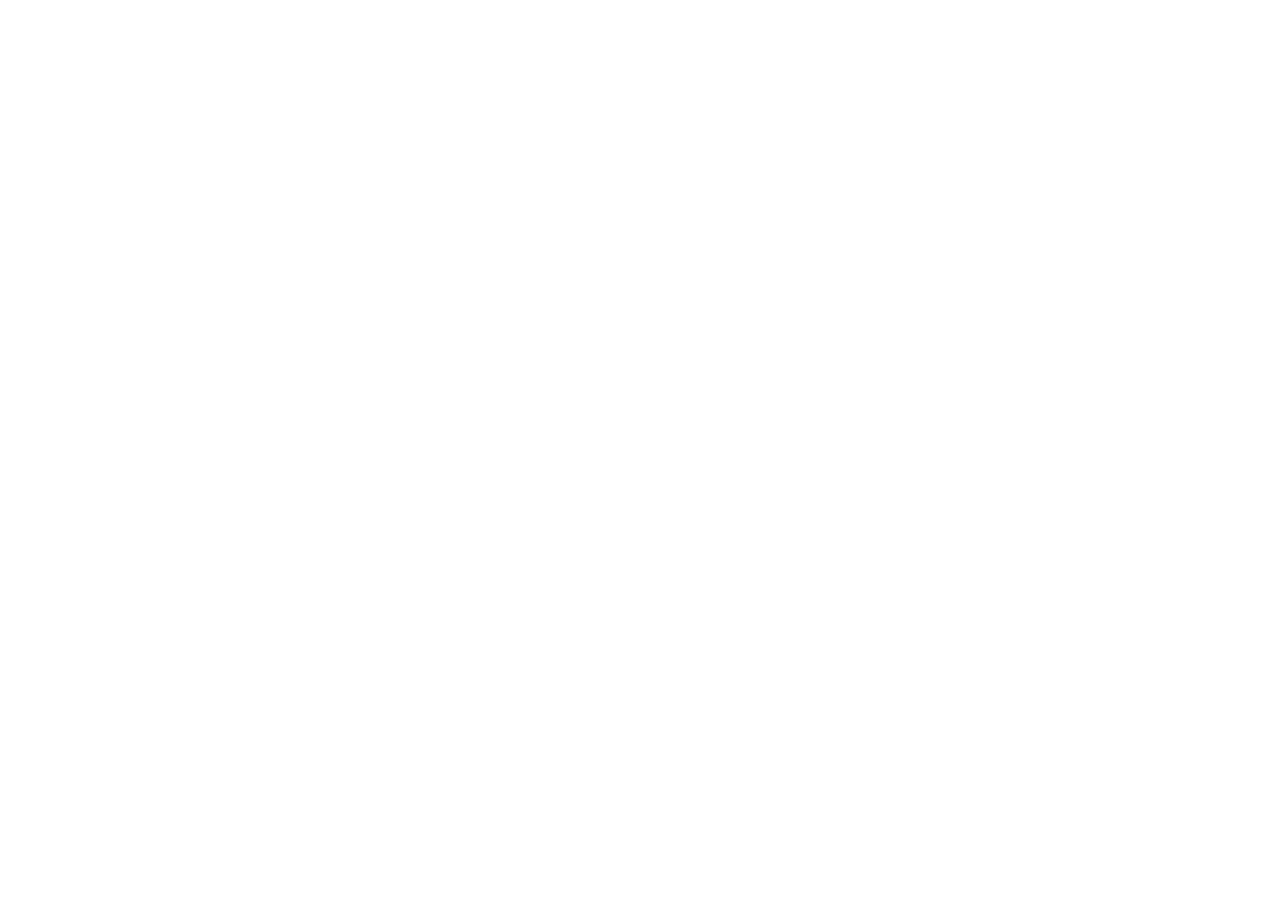
==== music-store-webpage-practice/index.html @ 6f43c9ac "initializing index page" ====
<!DOCTYPE html>
<html lang="en">
<head>
    <meta charset="UTF-8">
    <meta name="viewport" content="width=device-width, initial-scale=1.0">
    <title>Document</title>
</head>
<body>
    
</body>
</html>
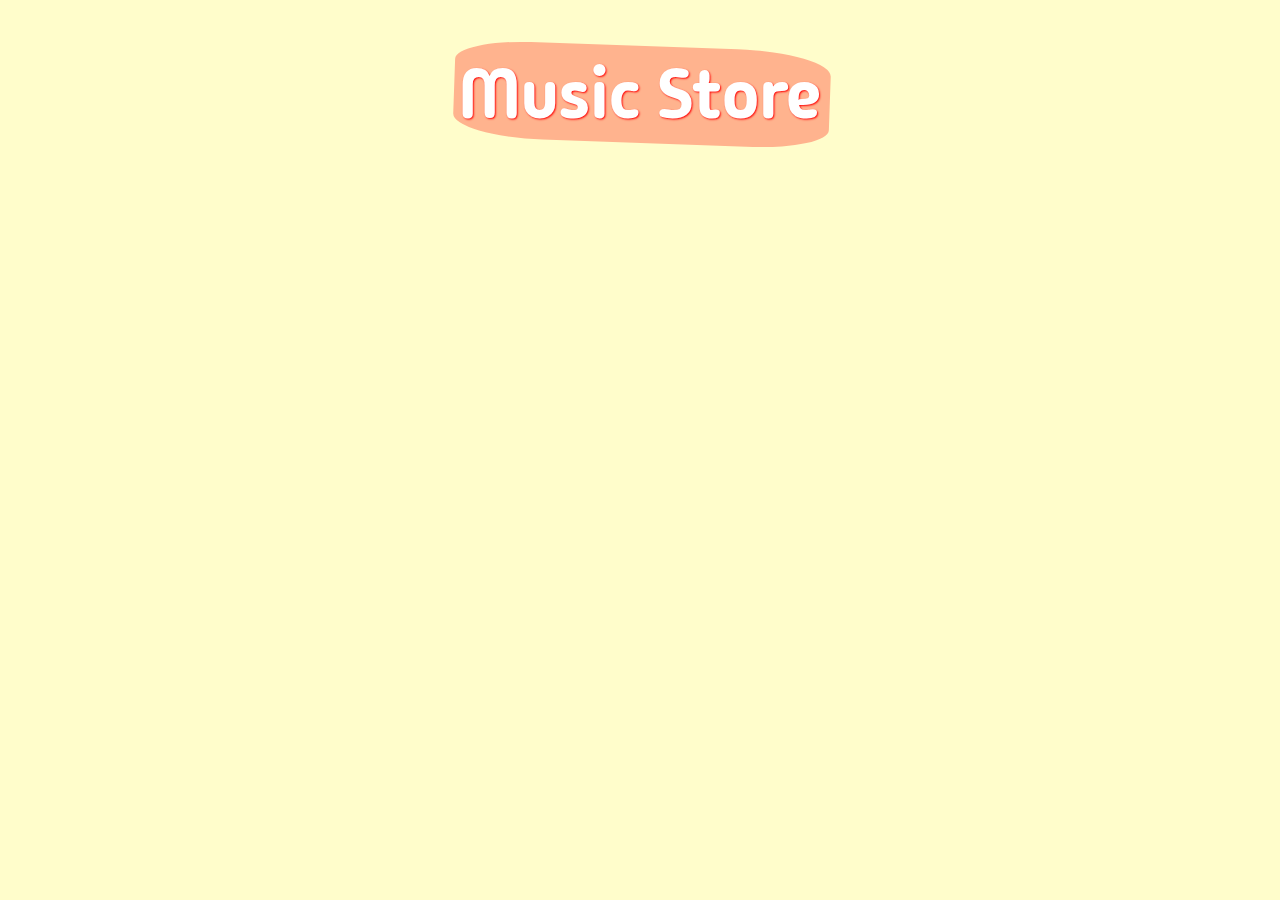
==== commit 6a674a53: "feature: logo and higlighted effect added" ====
--- a/music-store-webpage-practice/index.html
+++ b/music-store-webpage-practice/index.html
@@ -3,9 +3,23 @@
 <head>
     <meta charset="UTF-8">
     <meta name="viewport" content="width=device-width, initial-scale=1.0">
+    <link rel="stylesheet" href="stylesheet.css">
     <title>Document</title>
+    <link rel="preconnect" href="https://fonts.googleapis.com">
+<link rel="preconnect" href="https://fonts.gstatic.com" crossorigin>
+<link href="https://fonts.googleapis.com/css2?family=Madimi+One&display=swap" rel="stylesheet">
+
 </head>
 <body>
-    
+    <header class="">
+        <h1 class="madimi-one-regular">
+            <span class="highlight-container">  
+                <span class="highlight">
+                    Music Store
+                </span>
+            </span>
+
+        </h1>
+    </header>
 </body>
 </html>--- a/music-store-webpage-practice/stylesheet.css
+++ b/music-store-webpage-practice/stylesheet.css
@@ -0,0 +1,49 @@
+body {
+    background-color: #FFFDCB;
+    color: white;
+    text-shadow: 1px 1px 2px #3b3835;
+}
+
+.madimi-one-regular {
+    font-family: "Madimi One", sans-serif;
+    font-weight: 400;
+    font-style: normal;
+  }
+  
+header{
+    height: 100%;
+    width: 60%;
+    margin: 0 auto;
+    text-align: center;
+}
+
+h1 {
+    font-size: 70px;
+    text-shadow: 1px 1px 2px #ff0606;
+}
+
+.highlight, .highlight-container {
+    position: relative;
+}
+
+.highlight-container{
+    display: inline-block;
+}
+
+.highlight-container::before{
+    content: "";
+    display: block;
+    height: 90%;
+    width: 100%;
+    margin-left: -3px;
+    margin-right: -3px;
+    position: absolute;
+    background-color: #FFB38E;
+    transform: rotate(2deg);
+    border-radius: 20% 25% 20% 24%;
+    top: -1px;
+    left: -1px;
+    padding: 10px 3px 3px 10px;
+    
+    
+}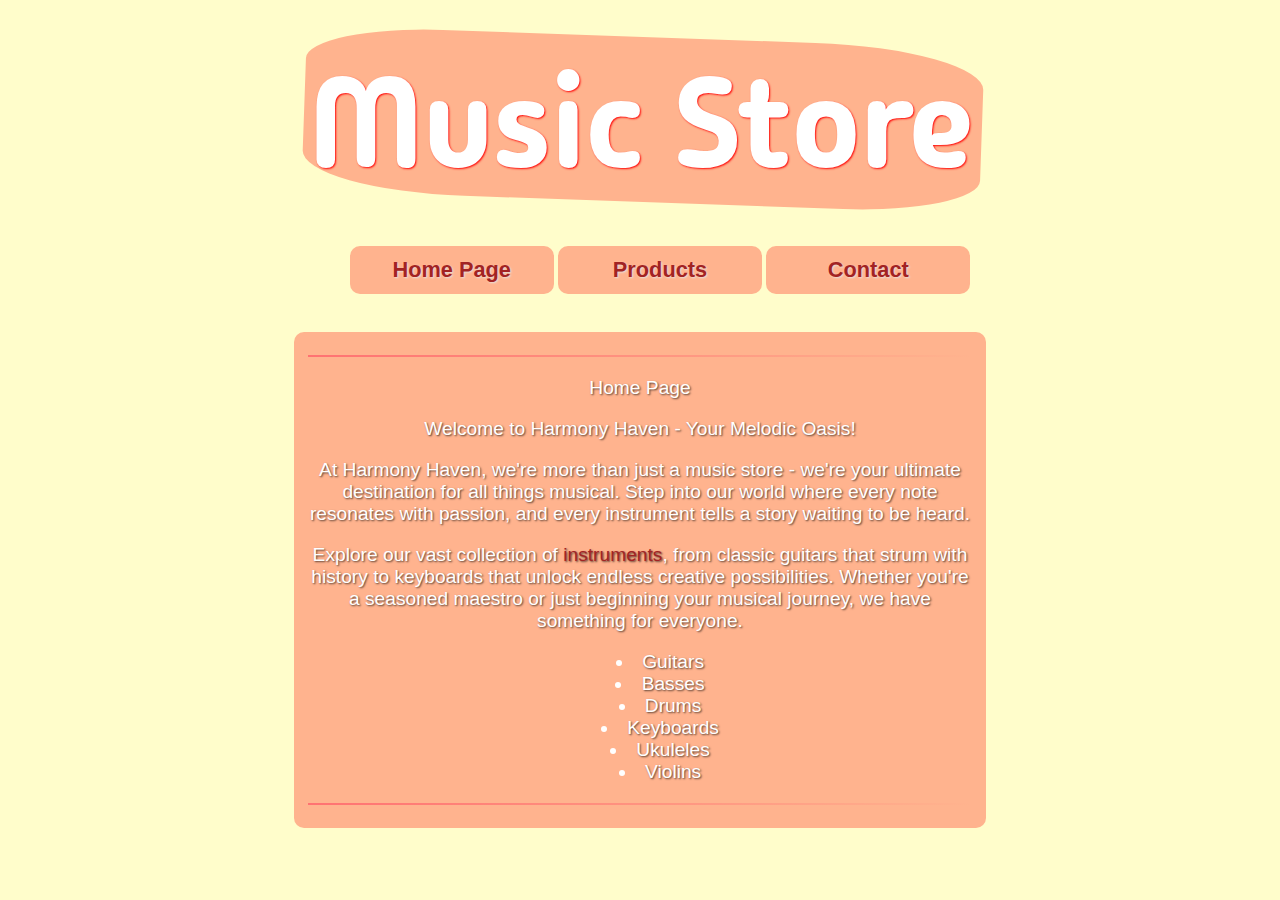
==== commit 7228afa3: "feat: structure of the index page has been changed." ====
--- a/music-store-webpage-practice/index.html
+++ b/music-store-webpage-practice/index.html
@@ -21,5 +21,36 @@
 
         </h1>
     </header>
+    <nav>
+        <ul>
+            <a href=""><li>Home Page</li></a>
+            <a href=""><li>Products</li></a>
+            <a href=""><li>Contact</li></a>
+        </ul>
+    </nav>
+    <main>
+       <article>
+            <hr>
+            <p>Home Page</p>
+            <p>
+                Welcome to Harmony Haven - Your Melodic Oasis!
+            </p>
+            <p>
+                At Harmony Haven, we're more than just a music store - we're your ultimate destination for all things musical. Step into our world where every note resonates with passion, and every instrument tells a story waiting to be heard.
+            </p>
+            <p>
+                Explore our vast collection of <a href="producs.html">instruments</a>, from classic guitars that strum with history to keyboards that unlock endless creative possibilities. Whether you're a seasoned maestro or just beginning your musical journey, we have something for everyone.
+            </p>
+            <ul>
+                <li>Guitars</li>
+                <li>Basses</li>
+                <li>Drums</li>
+                <li>Keyboards</li>
+                <li>Ukuleles</li>
+                <li>Violins</li>
+            </ul>
+            <hr>
+       </article>
+    </main>
 </body>
 </html>--- a/music-store-webpage-practice/stylesheet.css
+++ b/music-store-webpage-practice/stylesheet.css
@@ -1,27 +1,103 @@
+/*              Structure Start              */
 body {
     background-color: #FFFDCB;
-    color: white;
-    text-shadow: 1px 1px 2px #3b3835;
+    color: rgb(0, 0, 0);
+    text-shadow: 1px 1px 2px #000000aa;
+    height: 100%;
+    width: 60%;
+    margin: 0 auto;
+    text-align: center;
 }
 
+header{
+    
+}
+
+main{
+    height: 100%;
+    background-color: #FFB38E;
+    margin: 5%;
+    border-radius: 10px;
+}
+
+article {
+    color: white;
+    font-family: Arial, Helvetica, sans-serif;
+    padding: 2%;
+    font-size: 1.5vw;
+
+}
+
+nav {
+    font-family: Arial, Helvetica, sans-serif
+}
+/*              Structure End              */
+/*              Navbar Items Start              */
+nav ul{
+    margin: 0;
+}
+
+nav ul li{
+    display: inline-block;
+    font-weight: bold;
+    text-shadow: 1px 1px 2px #e7dfdb;
+    
+}
+
+nav ul a {
+    
+    display:inline-block;
+    text-align: center;
+    width: 25%;
+    height: 25%;
+    background-color: #FFB38E;
+    color: #a22323;
+    font-size: 1.70vw;
+    padding: 1.5%;
+    border-radius: 10px;
+    text-decoration: none;
+    overflow-wrap: anywhere;
+   
+    
+    
+
+}
+/*              Navbar Items End              */
+
+/*              Text Start              */
 .madimi-one-regular {
     font-family: "Madimi One", sans-serif;
     font-weight: 400;
     font-style: normal;
   }
   
-header{
-    height: 100%;
-    width: 60%;
-    margin: 0 auto;
-    text-align: center;
-}
-
 h1 {
     font-size: 70px;
     text-shadow: 1px 1px 2px #ff0606;
+    color: white;
+    font-size: 10vw;
+    margin-bottom: 5%;
+    margin-top: 5%;
 }
 
+hr {
+    height: 8px;
+    background-image: linear-gradient(90deg, #ff7272, transparent);
+    border: 0;
+    height: 2px;
+}
+
+a{
+    color: #a22323;
+    text-decoration: none;
+}
+
+article li{
+    list-style-position: inside;
+}
+/*              Text End              */
+
+/*              Highligh Feature Start              */
 .highlight, .highlight-container {
     position: relative;
 }
@@ -44,6 +120,7 @@
     top: -1px;
     left: -1px;
     padding: 10px 3px 3px 10px;
-    
-    
-}+}
+
+/*              Highligh Feature Start              */
+
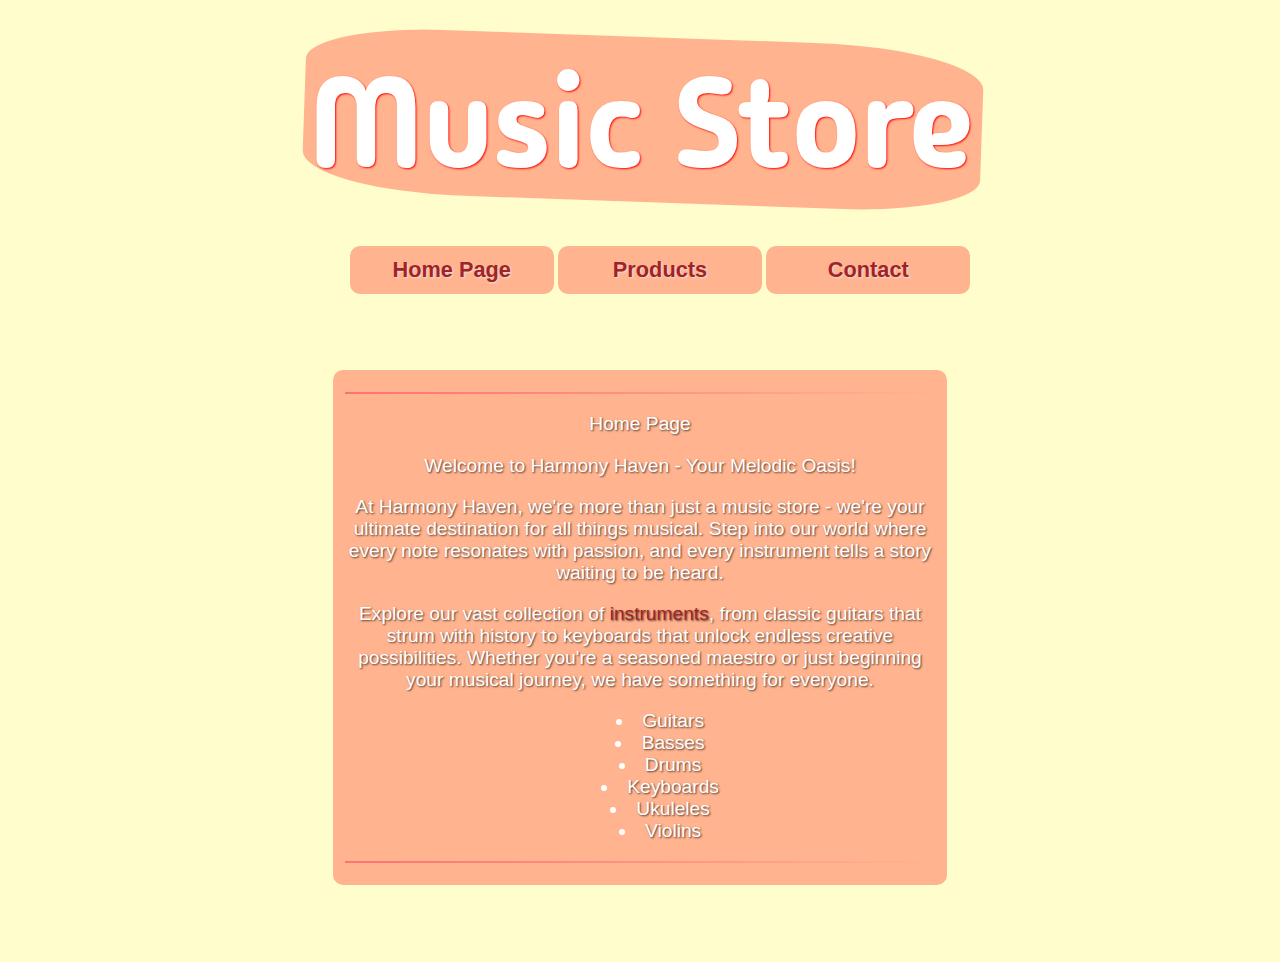
==== commit 2c2d13ea: "feat: links added" ====
--- a/music-store-webpage-practice/index.html
+++ b/music-store-webpage-practice/index.html
@@ -4,7 +4,7 @@
     <meta charset="UTF-8">
     <meta name="viewport" content="width=device-width, initial-scale=1.0">
     <link rel="stylesheet" href="stylesheet.css">
-    <title>Document</title>
+    <title>Music Store</title>
     <link rel="preconnect" href="https://fonts.googleapis.com">
 <link rel="preconnect" href="https://fonts.gstatic.com" crossorigin>
 <link href="https://fonts.googleapis.com/css2?family=Madimi+One&display=swap" rel="stylesheet">
@@ -23,9 +23,9 @@
     </header>
     <nav>
         <ul>
-            <a href=""><li>Home Page</li></a>
-            <a href=""><li>Products</li></a>
-            <a href=""><li>Contact</li></a>
+            <a href="index.html"><li>Home Page</li></a>
+            <a href="products.html"><li>Products</li></a>
+            <a href="contact.html"><li>Contact</li></a>
         </ul>
     </nav>
     <main>
--- a/music-store-webpage-practice/stylesheet.css
+++ b/music-store-webpage-practice/stylesheet.css
@@ -9,14 +9,16 @@
     text-align: center;
 }
 
-header{
-    
+img {
+    width: 50%;
+    border-radius: 5px;
+    margin: 5px;
 }
 
 main{
     height: 100%;
     background-color: #FFB38E;
-    margin: 5%;
+    margin: 10%;
     border-radius: 10px;
 }
 
@@ -95,6 +97,10 @@
 article li{
     list-style-position: inside;
 }
+
+figcaption {
+    font-size: 1vw;
+}
 /*              Text End              */
 
 /*              Highligh Feature Start              */
